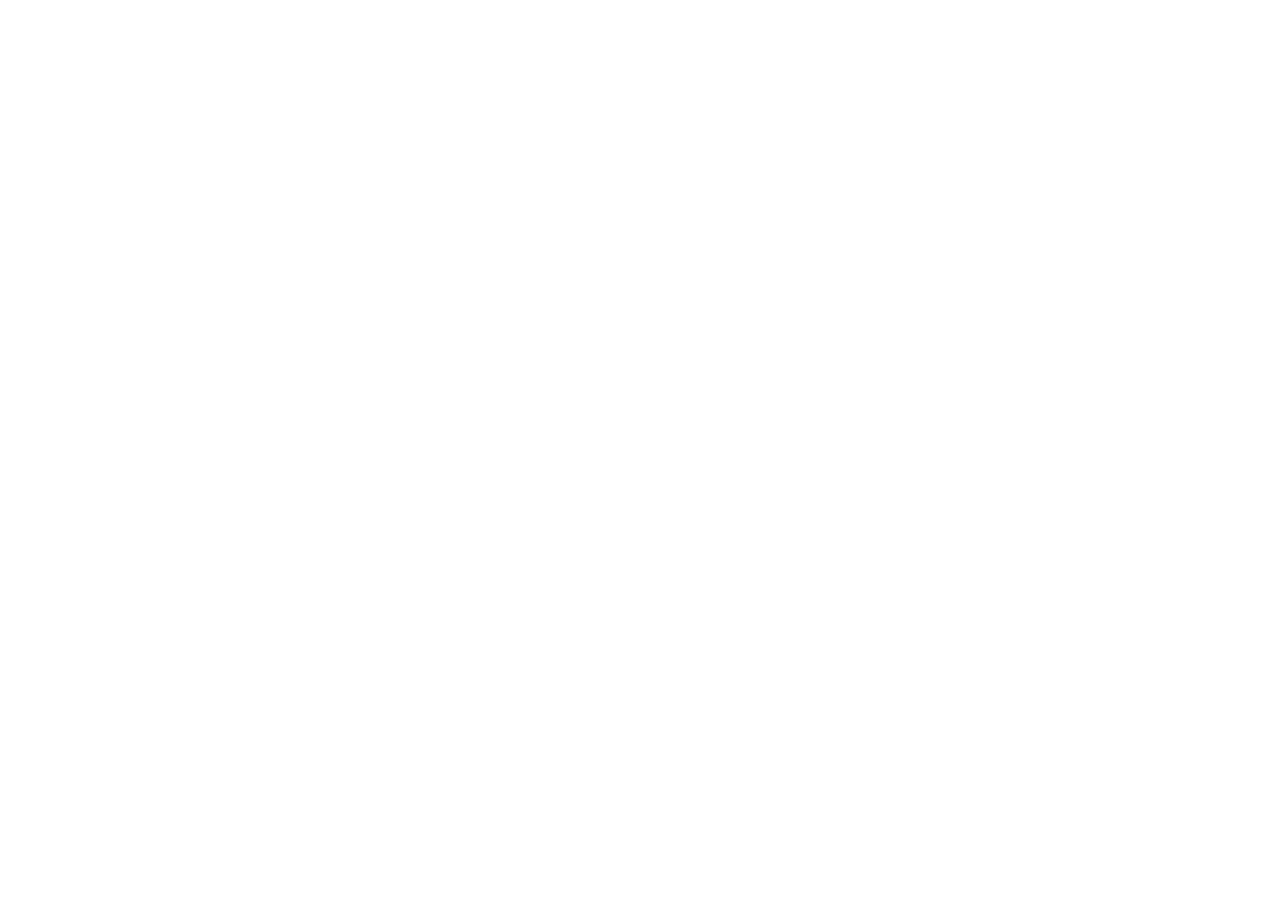
==== index.html @ 7fcc9115 "Updates" ====
<!DOCTYPE html>
<html>

<head>
    <meta http-equiv="Content-type" content="text/html; charset=utf-8" />
    <title>
        Production
    </title>
</head>

<body>
    <div id="app"></div>
<script type="text/javascript" src="manifest.js"></script><script type="text/javascript" src="vendor.js"></script><script type="text/javascript" src="app.js"></script></body>

</html>
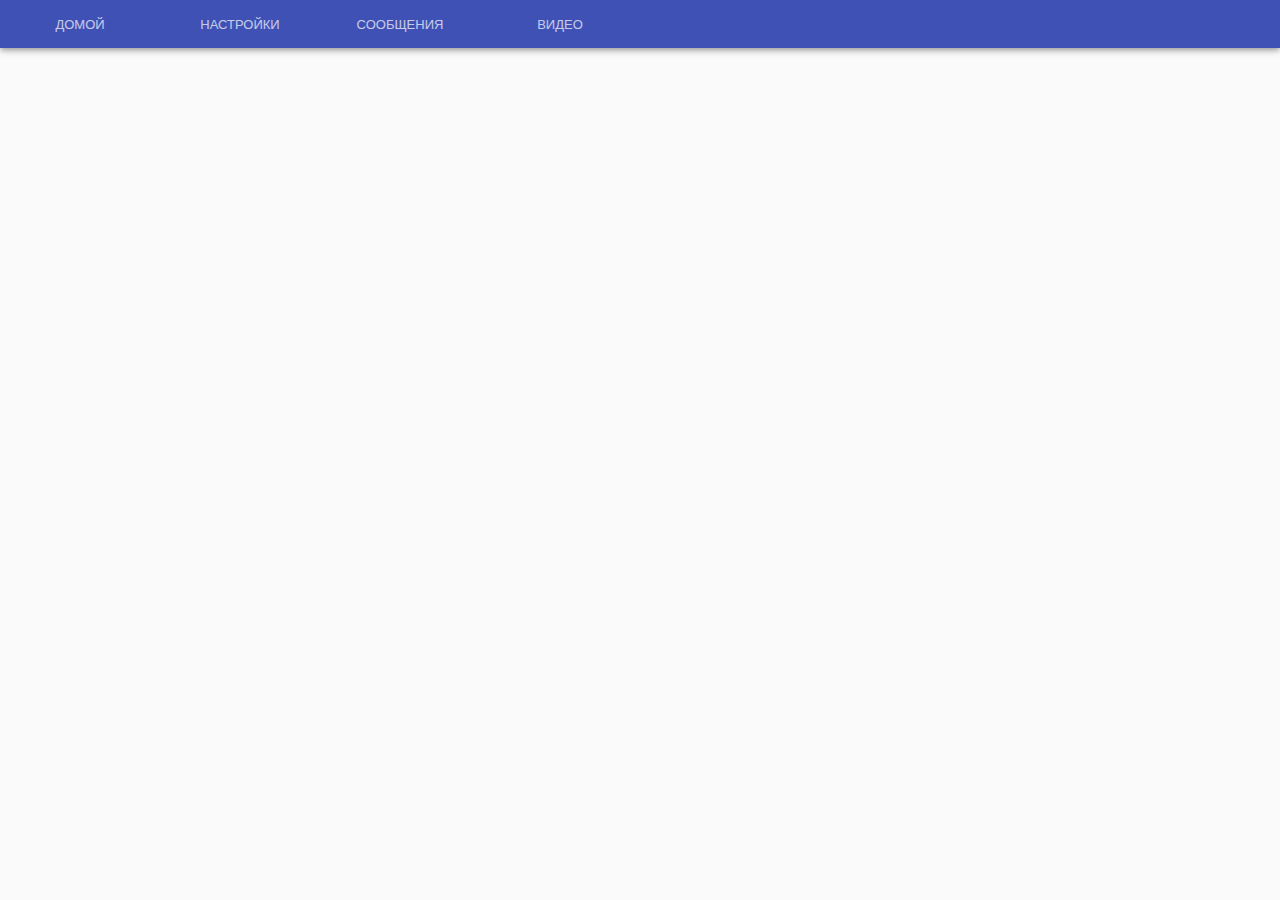
==== commit 44795870: "Updates" ====
--- a/index.html
+++ b/index.html
@@ -1,15 +1,17 @@
 <!DOCTYPE html>
 <html>
+    <head>
+        <meta http-equiv="Content-type" content="text/html; charset=utf-8" />
+        <title>
+            Production
+        </title>
+        <meta
+            name="viewport"
+            content="width=device-width, initial-scale=1, user-scalable=0, maximum-scale=1, minimum-scale=1"
+        />
+    <link href="app.css" rel="stylesheet"></head>
 
-<head>
-    <meta http-equiv="Content-type" content="text/html; charset=utf-8" />
-    <title>
-        Production
-    </title>
-</head>
-
-<body>
-    <div id="app"></div>
-<script type="text/javascript" src="manifest.js"></script><script type="text/javascript" src="vendor.js"></script><script type="text/javascript" src="app.js"></script></body>
-
+    <body>
+        <div id="app"></div>
+    <script type="text/javascript" src="manifest.2ecc4cc2e23d062ef9d4.js"></script><script type="text/javascript" src="vendor.edd6d9b3bda2e3a5daaa.js"></script><script type="text/javascript" src="app.3270c0bf723bb343c809.js"></script></body>
 </html>
--- a/app.css
+++ b/app.css
@@ -0,0 +1,76 @@
+.messages__31QIG {
+  cursor: default; }
+
+:root {
+  --back-color: #263238; }
+
+.video-player__tHdK7 {
+  position: relative;
+  background-color: var(--back-color); }
+  .video-player__video__Xg6OI {
+    position: absolute;
+    height: 100%;
+    width: 100%; }
+  .video-player__subtitle__HbEzr {
+    position: absolute;
+    width: 100%;
+    bottom: 10%;
+    display: flex;
+    flex-direction: column;
+    align-items: center;
+    justify-content: center;
+    font-size: 32px;
+    color: wheat;
+    background-color: rgba(0, 0, 0, 0.5); }
+  .video-player__controls__3ReuY {
+    position: absolute;
+    bottom: 0px;
+    width: 100%;
+    overflow: hidden;
+    display: flex; }
+  .video-player__slider__2iAFa {
+    flex-grow: 1;
+    padding: 22px 0px; }
+
+:root {
+  --back-color: #263238; }
+
+.video-player__1XjwB {
+  width: 100%;
+  height: 100%;
+  display: flex;
+  flex-direction: column; }
+  .video-player__player__2fezw {
+    flex: 1 1 auto; }
+  .video-player__control-panel__3Y16W {
+    padding: 10px;
+    display: flex;
+    justify-content: space-around; }
+  .video-player__control-item__3kFU9 {
+    width: 30%; }
+
+html,
+body,
+#app {
+    height: 100%;
+}
+
+.app__jbQ-L {
+    height: 100%;
+    width: 100%;
+
+    display: flex;
+    flex-direction: column;
+}
+
+.app__header__3DXm4 {
+    flex: 0;
+}
+
+.app__page__1clcT {
+    flex: 1;
+    overflow: auto;
+}
+
+
+/*# sourceMappingURL=app.css.map*/